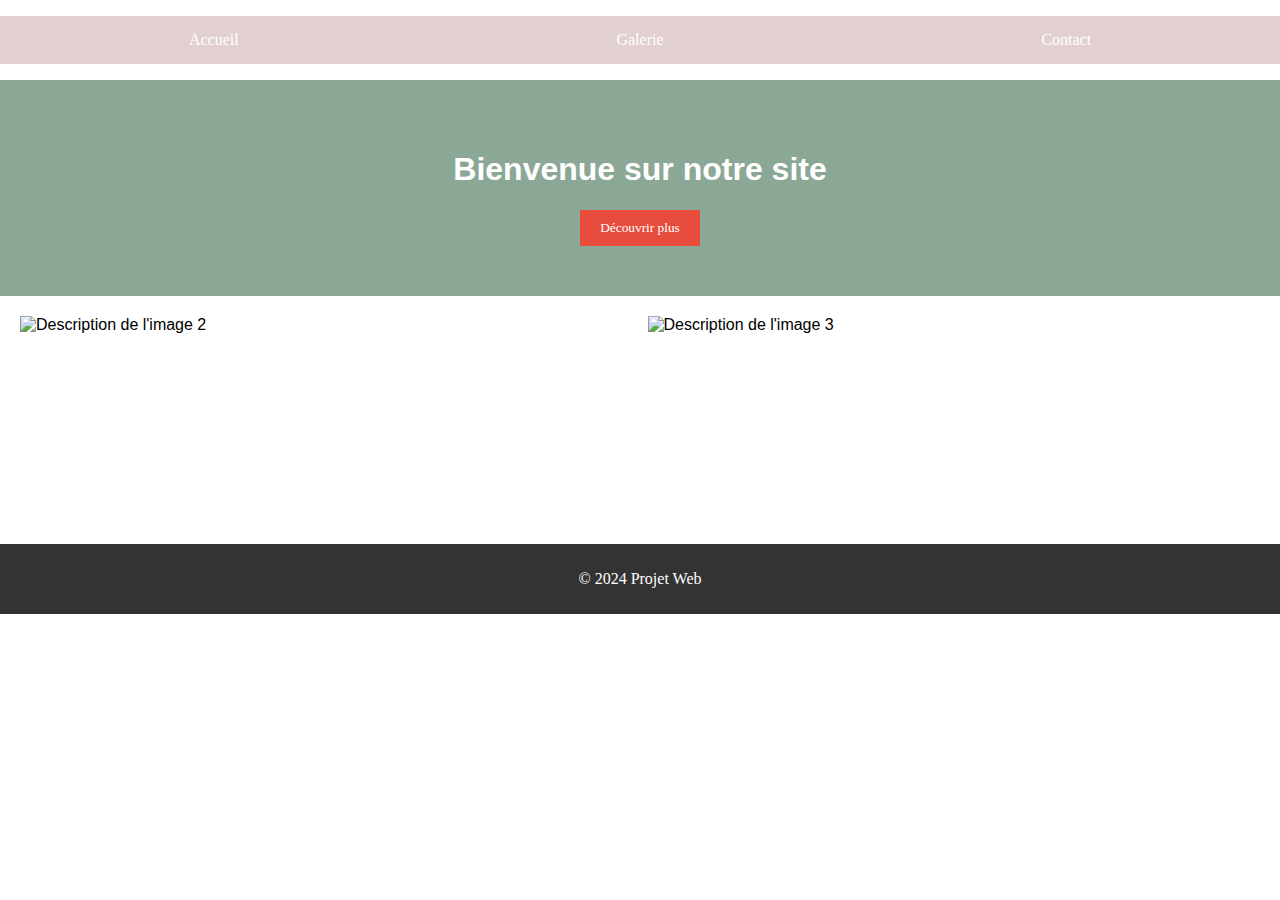
==== projet-animation-index.html @ 72937938 "Add files via upload" ====
<!DOCTYPE html>
<html lang="fr">
<head>
    <meta charset="UTF-8">
    <meta name="viewport" content="width=device-width, initial-scale=1.0">
    <title>Projet CSS et Médias</title>
    <link rel="stylesheet" href="projet-animation-style.css">
</head>
<body>
    <header>
        <nav>
            <ul>
                <li><a href="#">Accueil</a></li>
                <li><a href="#">Galerie</a></li>
                <li><a href="#">Contact</a></li>
            </ul>
        </nav>
    </header>
    <section class="banner">
        <h1>Bienvenue sur notre site</h1>
        <button class="cta-btn">Découvrir plus</button>
    </section>

    <!-- Galerie d'images responsive -->
    <section class="gallery">
        <img src="https://www.rustica.fr/images/shutterstock-1276336900-l790-h526.jpg.webp" alt="Description de l'image 2" loading="lazy">
        <img src="https://mer.gouv.fr/sites/default/files/styles/standard/public/2023-06/todd-cravens-QnBrjY-nFUs-unsplash.jpg.webp?itok=AgV3vjEd" alt="Description de l'image 3" loading="lazy">
    </section>

    <!-- Vidéo intégrée -->
    <section class="video-section">
       <iframe src="https://youtu.be/jNQXAC9IVRw?si=KxuZRgHVnPCaeHSi" frameborder="0"></iframe>
    </section>

    <footer>
        <p>&copy; 2024 Projet Web</p>
    </footer>
</body>
</html>
---- projet-animation-style.css ----
/* Styles généraux */
body {
    font-family: Arial, sans-serif;
    margin: 0;
    padding: 0;
    box-sizing: border-box;
}

header nav ul {
    list-style-type: none;
    padding: 0;
    display: flex;
    justify-content: space-around;
    background-color: #e2d0d0;
}

header nav ul li a {
    color: white;
    font-family: cursive;
    text-decoration: none;
    padding: 15px;
    display: block;
    cursor: pointer;
}

a:hover {
    color: #333;
    font-size: 120%;
    font-family: cursive;
    transition:color 0.5s ease
}

/* Bannière */
.banner {
    text-align: center;
    padding: 50px;
    background-color: #8ba896;
    color: white;
}

.cta-btn {
    padding: 10px 20px;
    background-color: #e74c3c;
    color: white;
    font-family: cursive;
    border: none;
    cursor: pointer;
    transition:rotate(180deg) 0.5s ease;
}

.cta-btn:hover {
    background-color: aqua;
    color: black;
    font-family: cursive;
    transform: rotate(180deg);
}

/* Galerie d'images */
.gallery {
    display: grid;
    grid-template-columns: repeat(auto-fit, minmax(200px, 1fr));
    gap: 15px;
    padding: 20px;
}

.gallery img {
    width: 100%;
    cursor: crosshair;
    transition: rotate(180deg) 0.5s ease;
    transition: invert(100%) 0.5 ease;
}

img:hover {
    transform: rotate(180deg);
    filter: invert(100%);
}

/* Vidéo */
.video-section {
    display: flex;
    justify-content: center;
    padding: 20px;
}

.video-section iframe {
    width: 100%;
    max-width: 800px;
}

/* Pied de page */
footer {
    text-align: center;
    padding: 10px;
    background-color: #333;
    color: white;
    font-family: cursive;
}
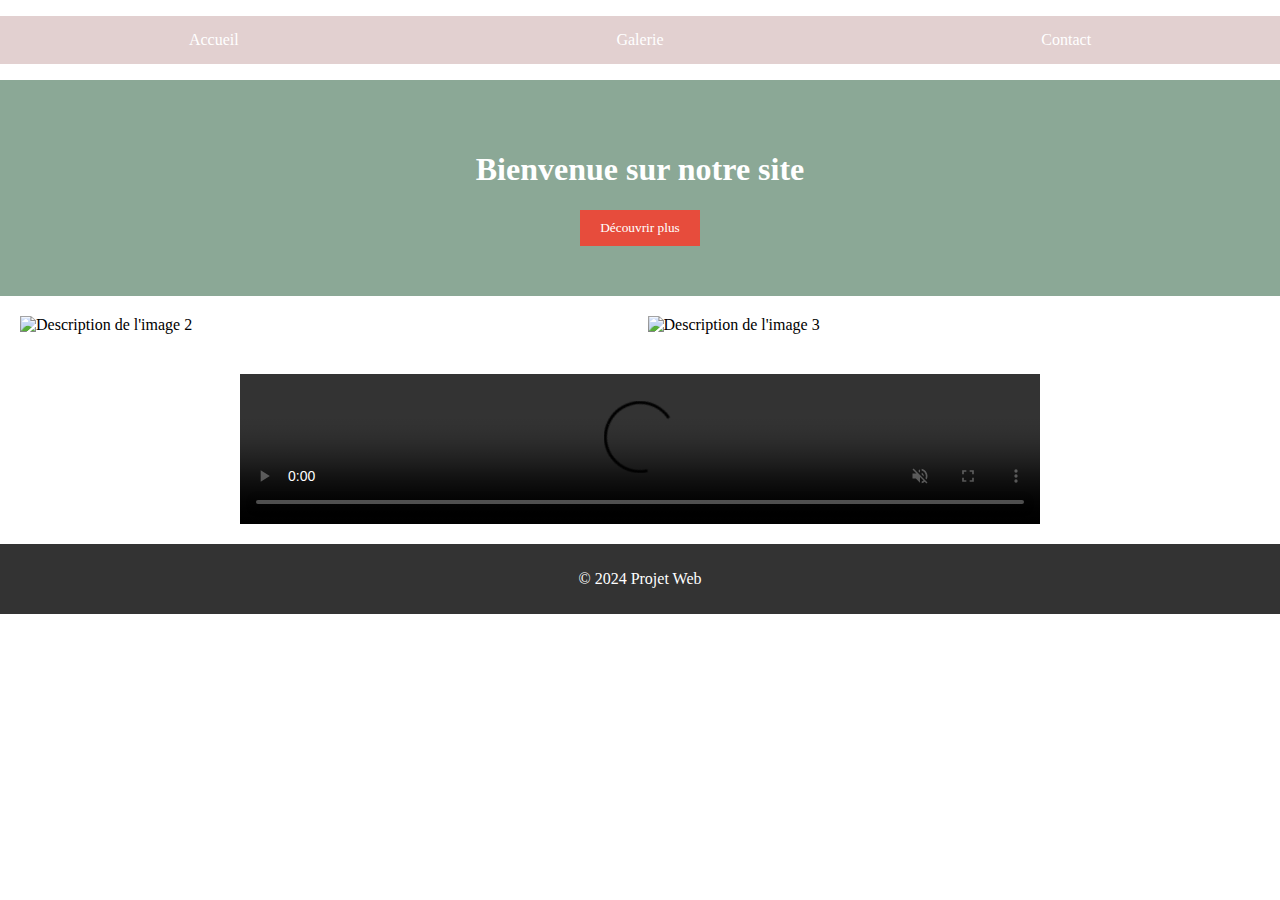
==== commit 2dac4633: "Add files via upload" ====
--- a/projet-animation-index.html
+++ b/projet-animation-index.html
@@ -29,7 +29,7 @@
 
     <!-- Vidéo intégrée -->
     <section class="video-section">
-       <iframe src="https://youtu.be/jNQXAC9IVRw?si=KxuZRgHVnPCaeHSi" frameborder="0"></iframe>
+       <video src="C:/Users/sarah/Videos/Captures/Minecraft_ 1.20.4 - Solo 2024-09-22 20-43-03.mp4" controls muted></video>
     </section>
 
     <footer>
--- a/projet-animation-style.css
+++ b/projet-animation-style.css
@@ -1,6 +1,6 @@
 /* Styles généraux */
 body {
-    font-family: Arial, sans-serif;
+    font-family: cursive;
     margin: 0;
     padding: 0;
     box-sizing: border-box;
@@ -16,7 +16,6 @@
 
 header nav ul li a {
     color: white;
-    font-family: cursive;
     text-decoration: none;
     padding: 15px;
     display: block;
@@ -26,7 +25,6 @@
 a:hover {
     color: #333;
     font-size: 120%;
-    font-family: cursive;
     transition:color 0.5s ease
 }
 
@@ -82,7 +80,7 @@
     padding: 20px;
 }
 
-.video-section iframe {
+.video-section video {
     width: 100%;
     max-width: 800px;
 }
